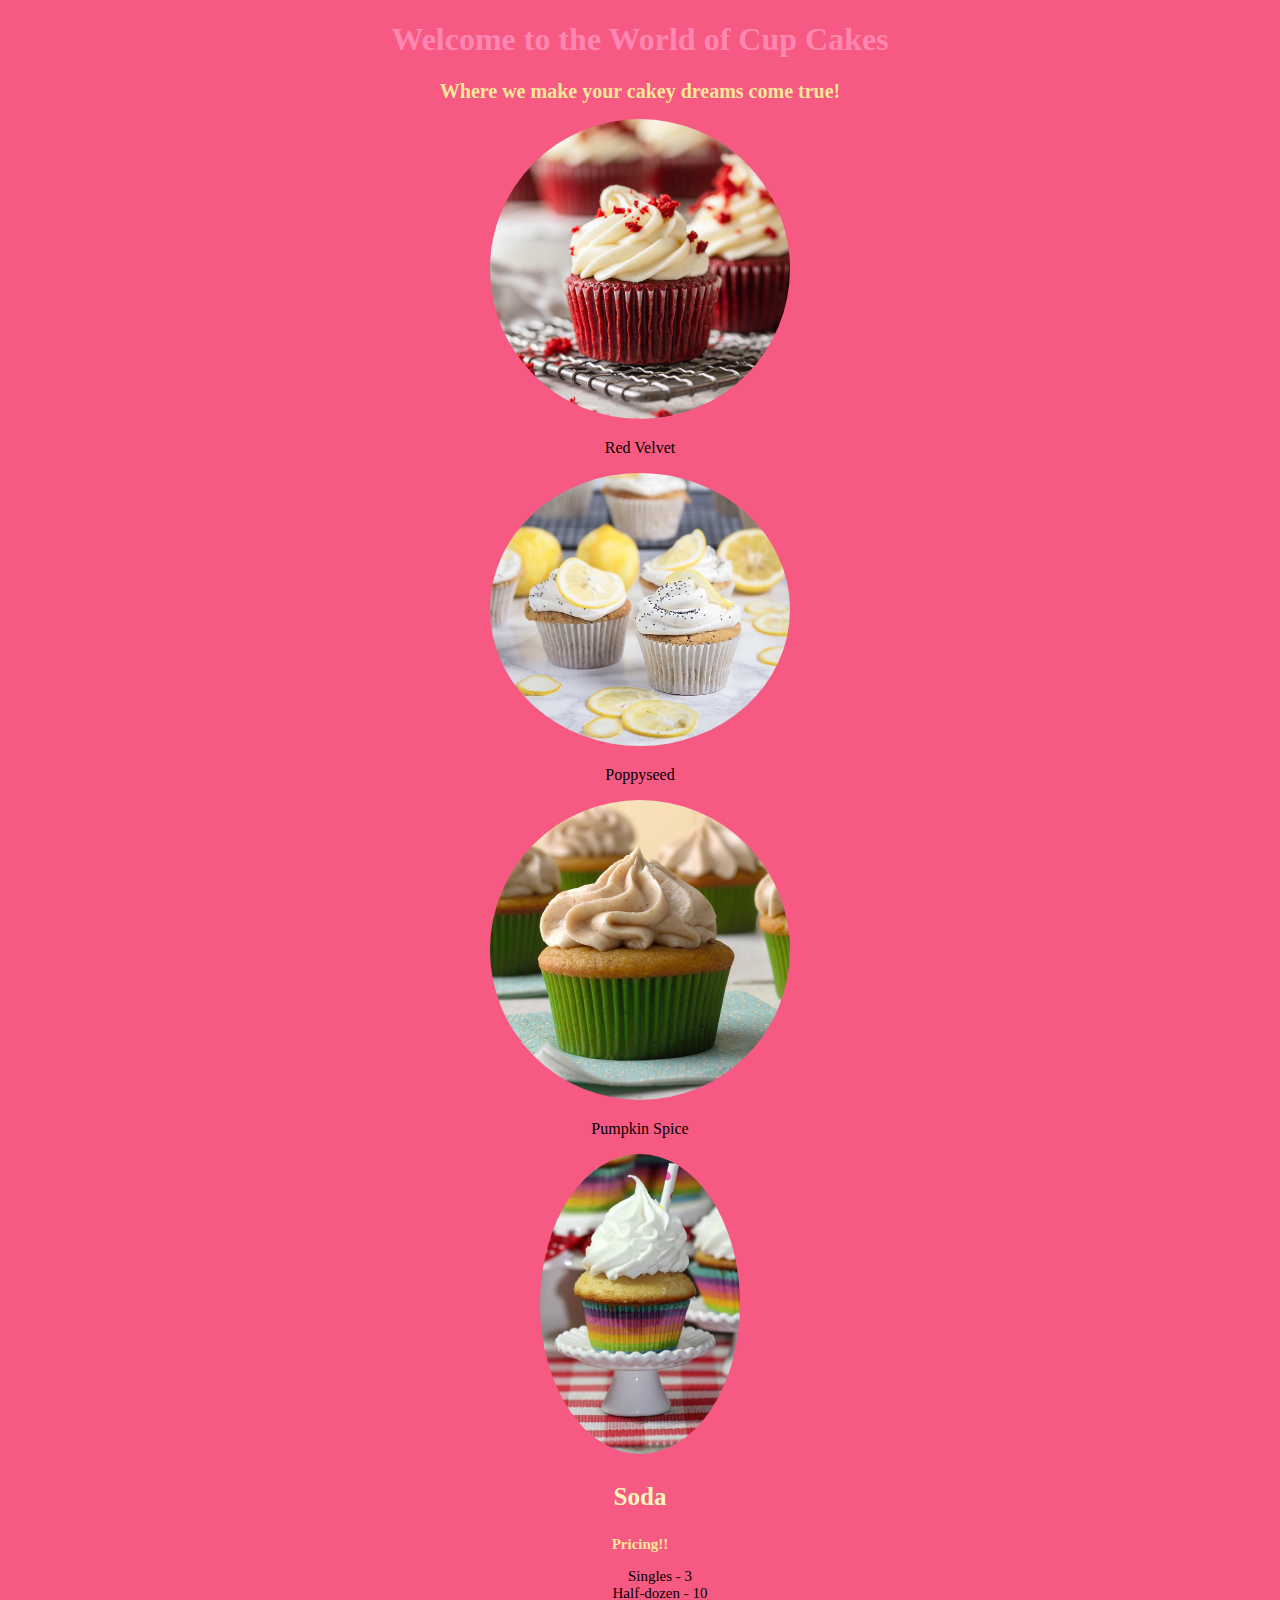
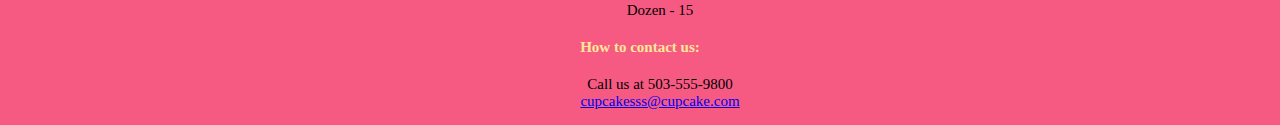
==== index.html @ eb59f242 "rename" ====
<!DOCTYPE html>
<html lang="en-US">
  <head>
    <link href="css/styles.css" rel="stylesheet" type="text/css">
    <title>Welcome to the World of Cup Cakes</title>
  </head>
  <body>
  
  <h1>Welcome to the World of Cup Cakes</h1>
  <h2 class="subtitle">Where we make your cakey dreams come true!
  </h2>
      <img src="img/rvcc.jpg" alt="a picture of a red velvet cupcake">
      <p>Red Velvet</p>
      <img src="img/lpscc.jpg" alt="a picture of a poppyseed cupcake">
      <p>Poppyseed</p>
      <img src="img/pscc.jpg" alt="a picture of a pumpkin spice cupcake">
      <p>Pumpkin Spice</p>
      <img src="img/cscc.jpg" alt="a picture of a cream soda cupcake"> 
      <p class="best">Soda</p> 
  <h3 class="smalltitle">Pricing!!</h3>
    <ul>
      <li>Singles - 3</li>
      <li>Half-dozen - 10</li>
      <li>Dozen - 15</li>
    </ul>
  <h4 class="smalltitle">How to contact us:</h4>
    <ul>
      <li>Call us at 503-555-9800</li> 
      <li><a href="mailto:cupcakesss@cupcake.com">cupcakesss@cupcake.com</a></li>
    </ul>
  </body>
</html>
---- css/styles.css ----
body
{
  background-color: #F65A83;
  text-align: center;
}
img{
  max-height: 300px;
  max-width: 300px;
  border-radius: 50%;
  object-fit: cover;
}
.subtitle
{
  font-size: 20px;
  font-family: cursive;
  color: #FFE898;
}
h1{
  font-family: cursive;
  color: #FF87B2;
}
.smalltitle{

  font-size: 15px;
  font-family: cursive;
  color: #FFE898
}
ul{
  font-size: 15px;
  font-color: #FFF8BC;
  list-style: none;
}
.best
{
  font-size: 25px;
  font-weight: bolder;
  color: #FFF8BC;
}

.li {
  text-align: left;
}
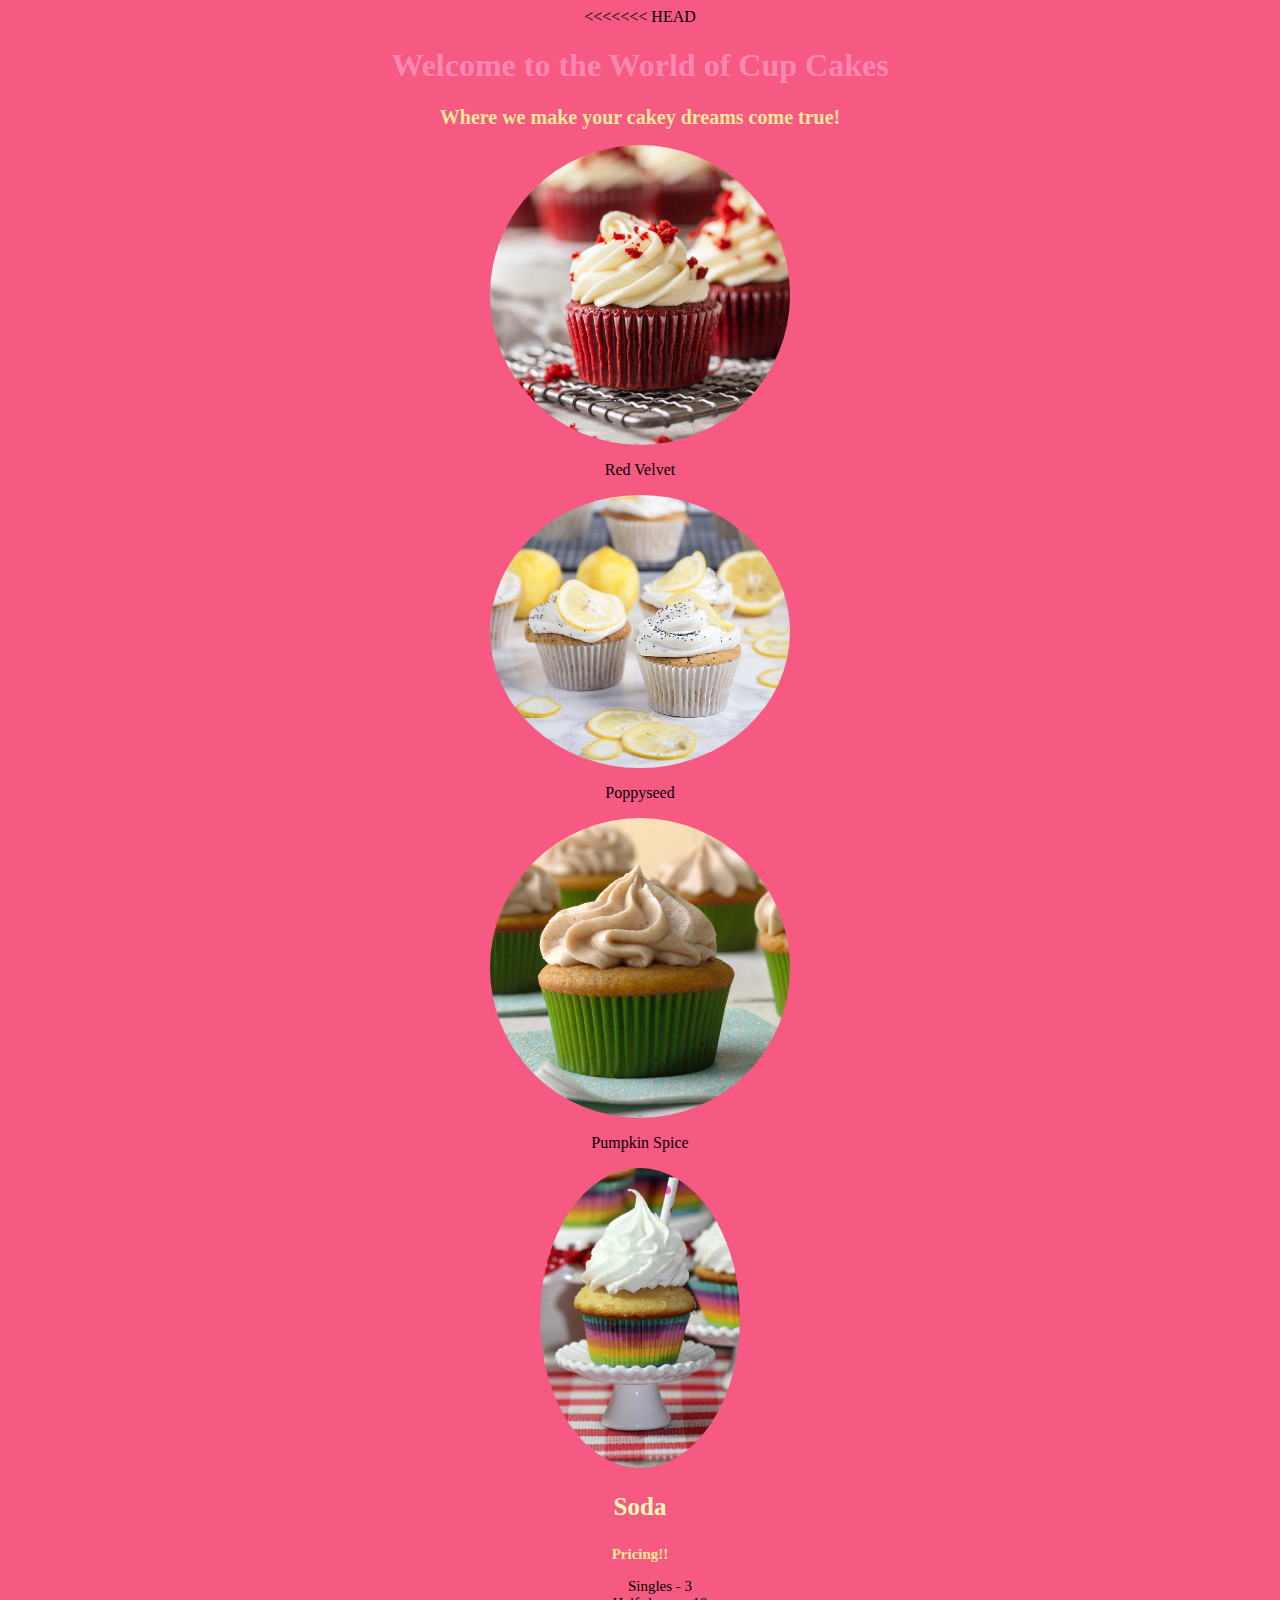
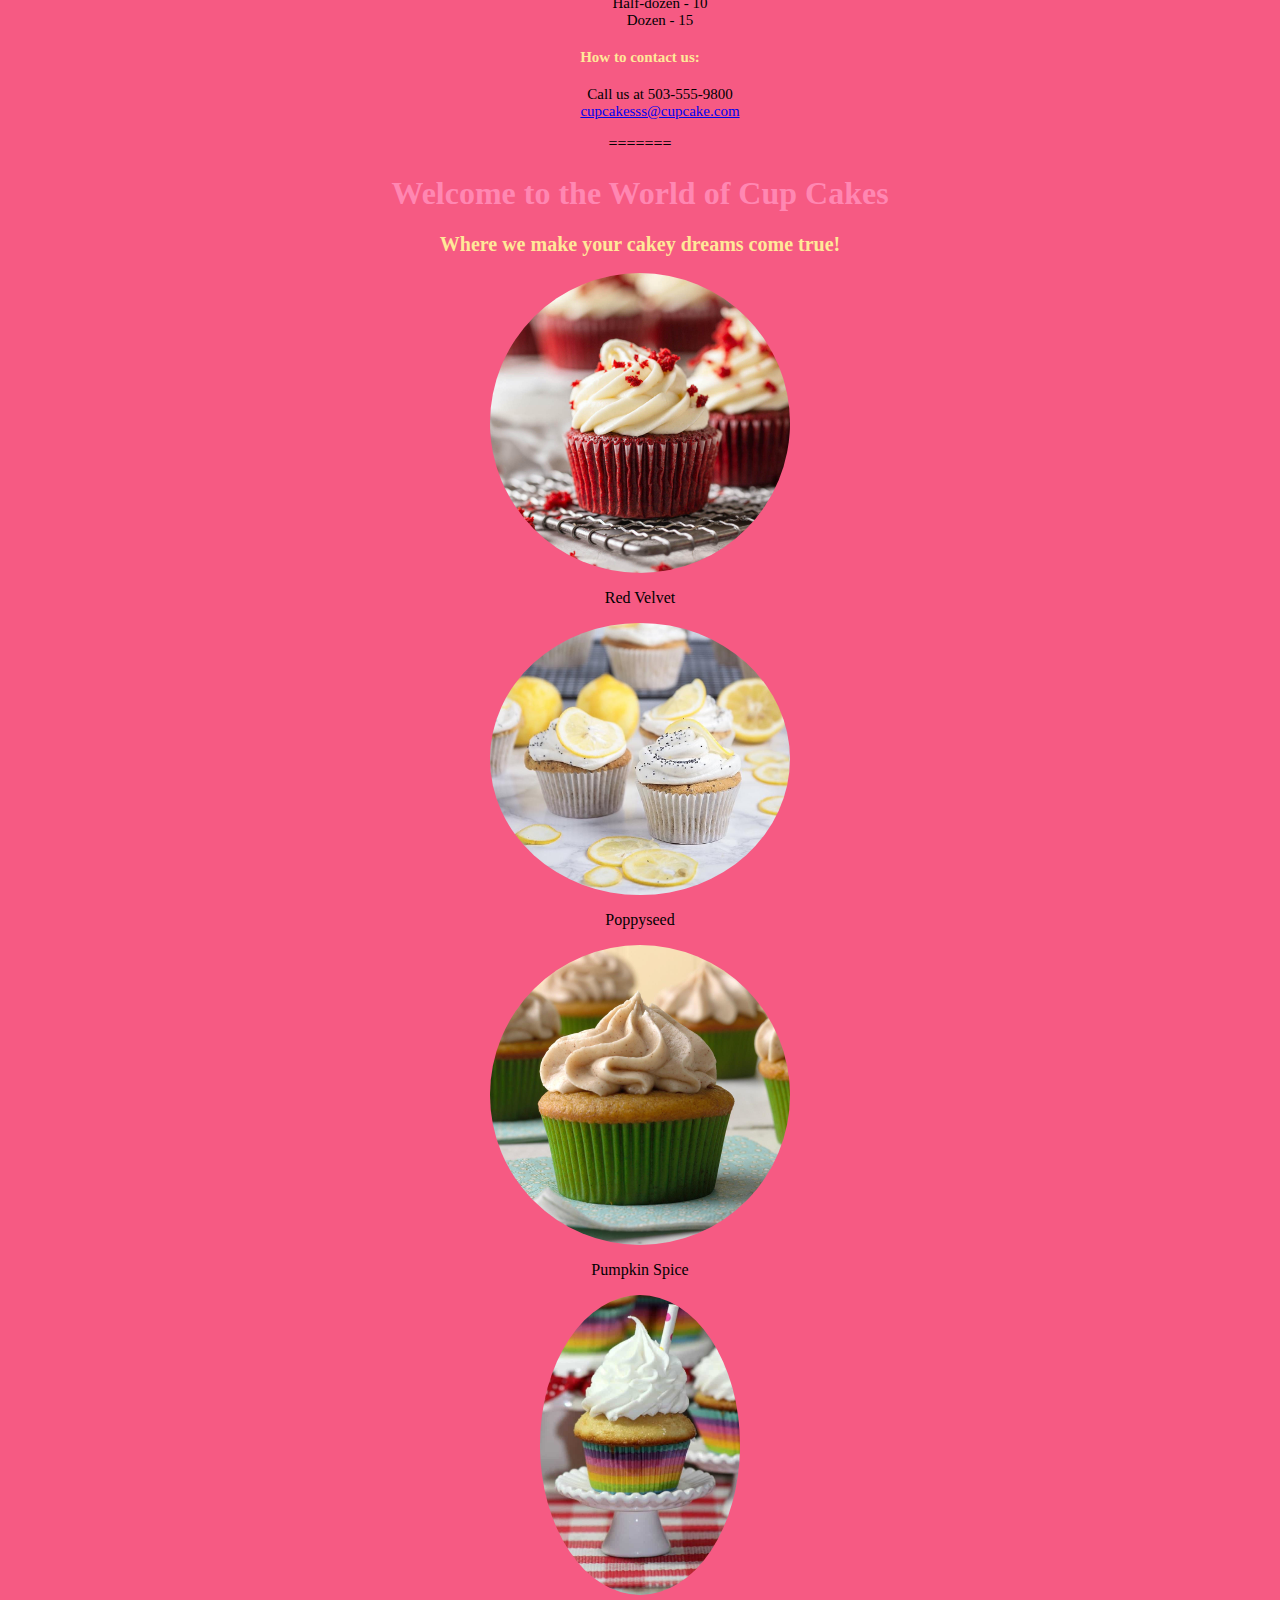
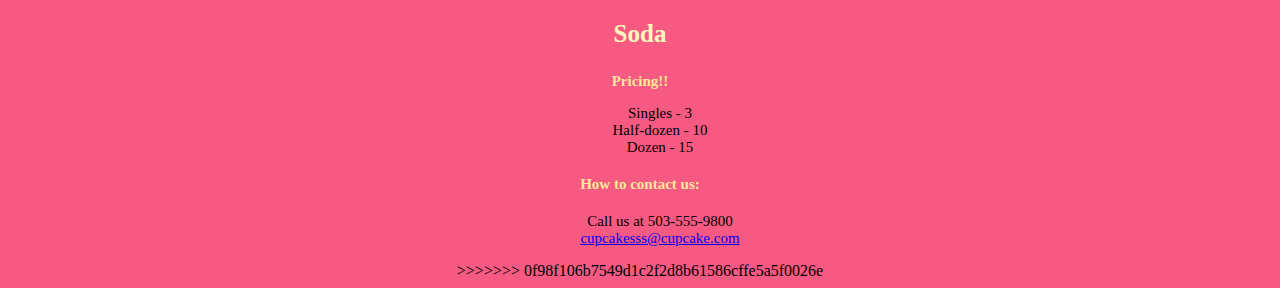
==== commit 7fa0994d: "m" ====
--- a/index.html
+++ b/index.html
@@ -1,3 +1,4 @@
+<<<<<<< HEAD
 <!DOCTYPE html>
 <html lang="en-US">
   <head>
@@ -29,4 +30,38 @@
       <li><a href="mailto:cupcakesss@cupcake.com">cupcakesss@cupcake.com</a></li>
     </ul>
   </body>
-</html>+</html>
+=======
+<!DOCTYPE html>
+<html lang="en-US">
+  <head>
+    <link href="css/styles.css" rel="stylesheet" type="text/css">
+    <title>Welcome to the World of Cup Cakes</title>
+  </head>
+  <body>
+  
+  <h1>Welcome to the World of Cup Cakes</h1>
+  <h2 class="subtitle">Where we make your cakey dreams come true!
+  </h2>
+      <img src="img/rvcc.jpg" alt="a picture of a red velvet cupcake">
+      <p>Red Velvet</p>
+      <img src="img/lpscc.jpg" alt="a picture of a poppyseed cupcake">
+      <p>Poppyseed</p>
+      <img src="img/pscc.jpg" alt="a picture of a pumpkin spice cupcake">
+      <p>Pumpkin Spice</p>
+      <img src="img/cscc.jpg" alt="a picture of a cream soda cupcake"> 
+      <p class="best">Soda</p> 
+  <h3 class="smalltitle">Pricing!!</h3>
+    <ul>
+      <li>Singles - 3</li>
+      <li>Half-dozen - 10</li>
+      <li>Dozen - 15</li>
+    </ul>
+  <h4 class="smalltitle">How to contact us:</h4>
+    <ul>
+      <li>Call us at 503-555-9800</li> 
+      <li><a href="mailto:cupcakesss@cupcake.com">cupcakesss@cupcake.com</a></li>
+    </ul>
+  </body>
+</html>
+>>>>>>> 0f98f106b7549d1c2f2d8b61586cffe5a5f0026e
--- a/css/styles.css
+++ b/css/styles.css
@@ -1,42 +1,42 @@
-body
-{
-  background-color: #F65A83;
-  text-align: center;
-}
-img{
-  max-height: 300px;
-  max-width: 300px;
-  border-radius: 50%;
-  object-fit: cover;
-}
-.subtitle
-{
-  font-size: 20px;
-  font-family: cursive;
-  color: #FFE898;
-}
-h1{
-  font-family: cursive;
-  color: #FF87B2;
-}
-.smalltitle{
-
-  font-size: 15px;
-  font-family: cursive;
-  color: #FFE898
-}
-ul{
-  font-size: 15px;
-  font-color: #FFF8BC;
-  list-style: none;
-}
-.best
-{
-  font-size: 25px;
-  font-weight: bolder;
-  color: #FFF8BC;
-}
-
-.li {
-  text-align: left;
+body
+{
+  background-color: #F65A83;
+  text-align: center;
+}
+img{
+  max-height: 300px;
+  max-width: 300px;
+  border-radius: 50%;
+  object-fit: cover;
+}
+.subtitle
+{
+  font-size: 20px;
+  font-family: cursive;
+  color: #FFE898;
+}
+h1{
+  font-family: cursive;
+  color: #FF87B2;
+}
+.smalltitle{
+
+  font-size: 15px;
+  font-family: cursive;
+  color: #FFE898
+}
+ul{
+  font-size: 15px;
+  font-color: #FFF8BC;
+  list-style: none;
+}
+.best
+{
+  font-size: 25px;
+  font-weight: bolder;
+  color: #FFF8BC;
+}
+
+.li {
+  text-align: left;
 }--- a/css/styles.css
+++ b/css/styles.css
@@ -1,42 +1,42 @@
-body
-{
-  background-color: #F65A83;
-  text-align: center;
-}
-img{
-  max-height: 300px;
-  max-width: 300px;
-  border-radius: 50%;
-  object-fit: cover;
-}
-.subtitle
-{
-  font-size: 20px;
-  font-family: cursive;
-  color: #FFE898;
-}
-h1{
-  font-family: cursive;
-  color: #FF87B2;
-}
-.smalltitle{
-
-  font-size: 15px;
-  font-family: cursive;
-  color: #FFE898
-}
-ul{
-  font-size: 15px;
-  font-color: #FFF8BC;
-  list-style: none;
-}
-.best
-{
-  font-size: 25px;
-  font-weight: bolder;
-  color: #FFF8BC;
-}
-
-.li {
-  text-align: left;
+body
+{
+  background-color: #F65A83;
+  text-align: center;
+}
+img{
+  max-height: 300px;
+  max-width: 300px;
+  border-radius: 50%;
+  object-fit: cover;
+}
+.subtitle
+{
+  font-size: 20px;
+  font-family: cursive;
+  color: #FFE898;
+}
+h1{
+  font-family: cursive;
+  color: #FF87B2;
+}
+.smalltitle{
+
+  font-size: 15px;
+  font-family: cursive;
+  color: #FFE898
+}
+ul{
+  font-size: 15px;
+  font-color: #FFF8BC;
+  list-style: none;
+}
+.best
+{
+  font-size: 25px;
+  font-weight: bolder;
+  color: #FFF8BC;
+}
+
+.li {
+  text-align: left;
 }